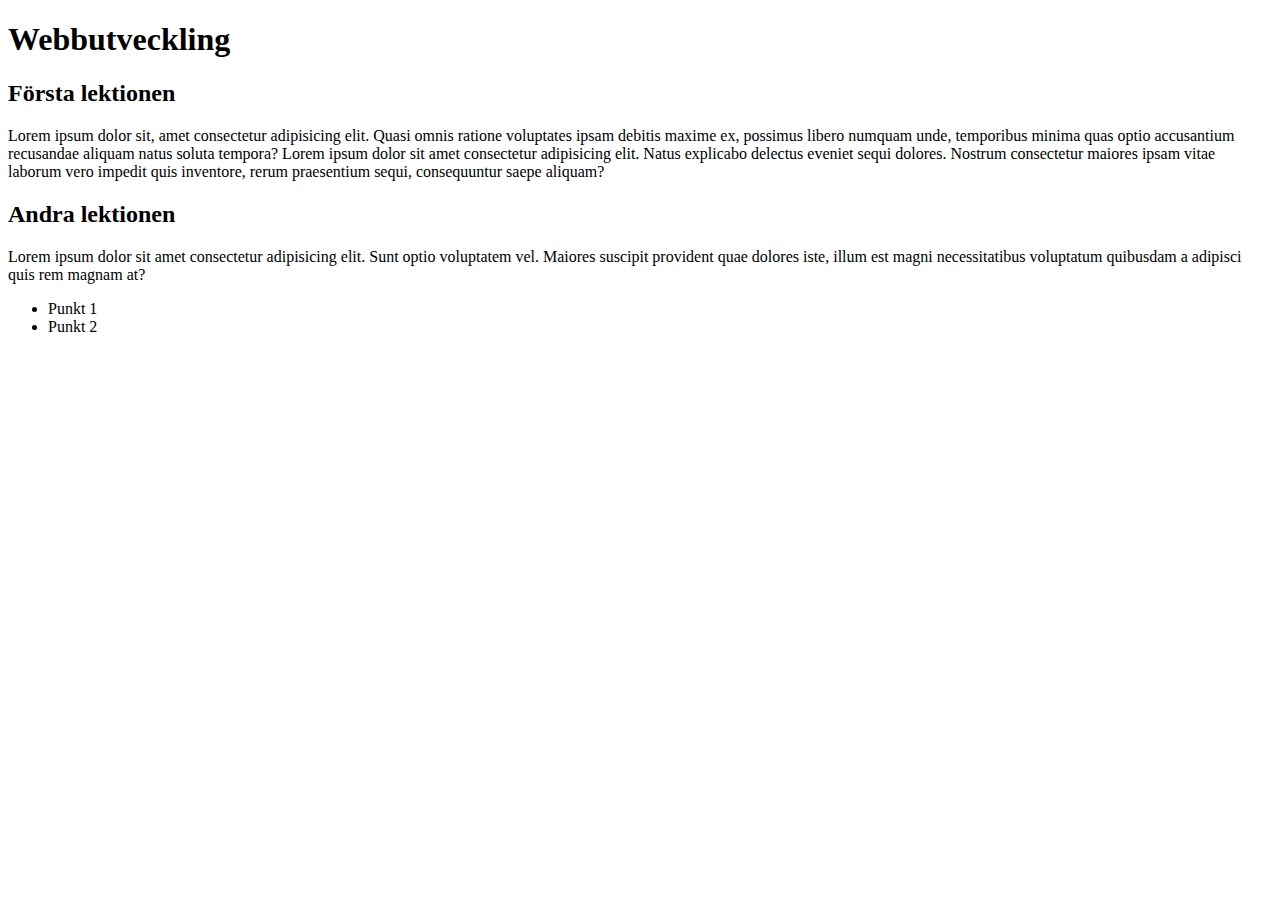
==== lektion03/index.html @ f5554d45 "Skapade första sidan med innehåll" ====
<!DOCTYPE html>
<html lang="en">

<head>
    <meta charset="UTF-8">
    <meta name="viewport" content="width=device-width, initial-scale=1.0">
    <title>Document</title>
</head>

<body>
    <h1>Webbutveckling</h1>
    <h2>Första lektionen</h2>
    <p>Lorem ipsum dolor sit, amet consectetur adipisicing elit. Quasi omnis ratione voluptates ipsam debitis maxime ex,
        possimus libero numquam unde, temporibus minima quas optio accusantium recusandae aliquam natus soluta tempora?
        Lorem ipsum dolor sit amet consectetur adipisicing elit. Natus explicabo delectus eveniet sequi dolores. Nostrum
        consectetur maiores ipsam vitae laborum vero impedit quis inventore, rerum praesentium sequi, consequuntur saepe
        aliquam?</p>
    <h2>Andra lektionen</h2>
    <p>Lorem ipsum dolor sit amet consectetur adipisicing elit. Sunt optio voluptatem vel. Maiores suscipit provident
        quae dolores iste, illum est magni necessitatibus voluptatum quibusdam a adipisci quis rem magnam at?</p>
    <ul>
        <li>Punkt 1</li>
        <li>Punkt 2</li>
    </ul>
</body>

</html>
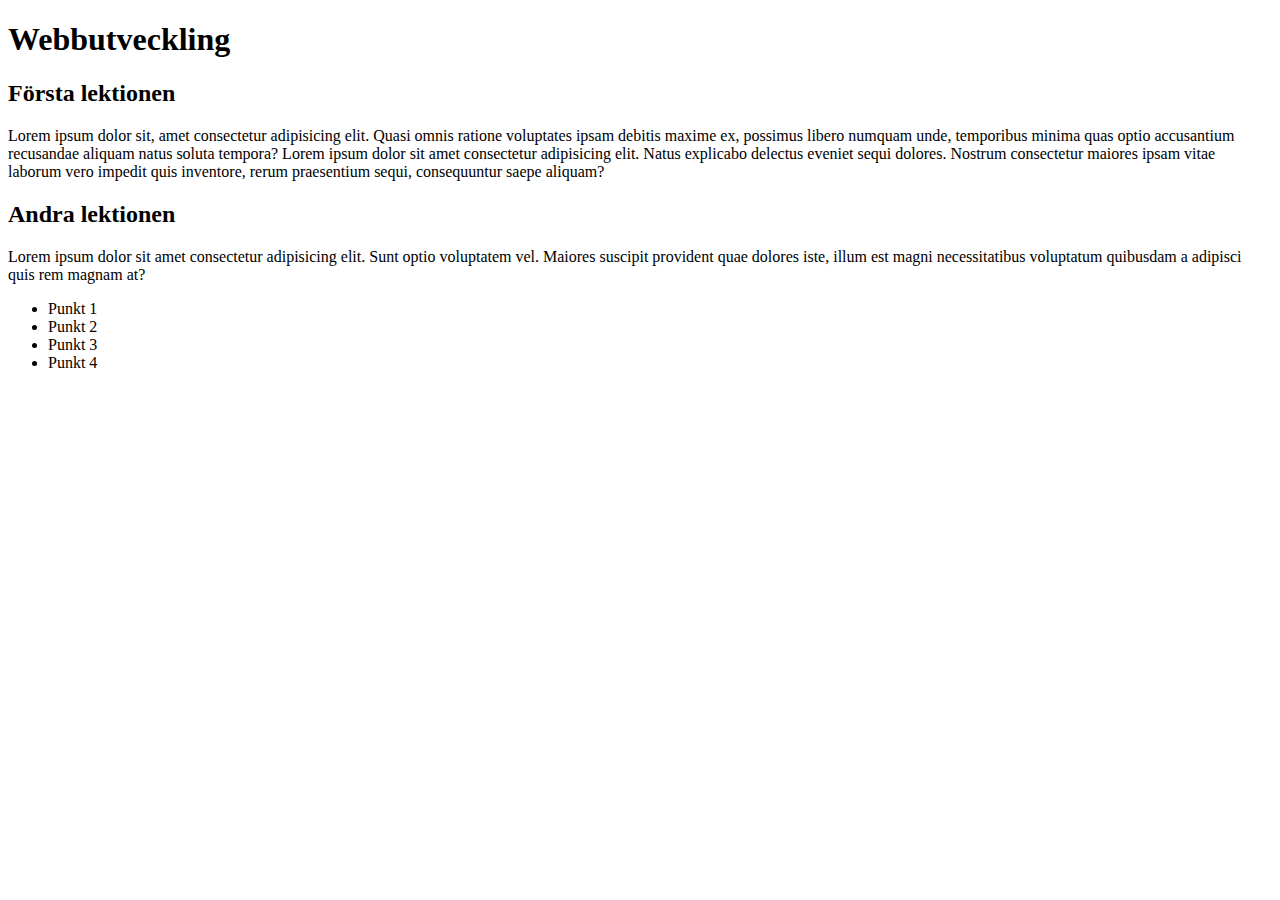
==== commit 1dcc7441: "Lade till två punkter" ====
--- a/lektion03/index.html
+++ b/lektion03/index.html
@@ -21,6 +21,8 @@
     <ul>
         <li>Punkt 1</li>
         <li>Punkt 2</li>
+        <li>Punkt 3</li>
+        <li>Punkt 4</li>
     </ul>
 </body>
 
